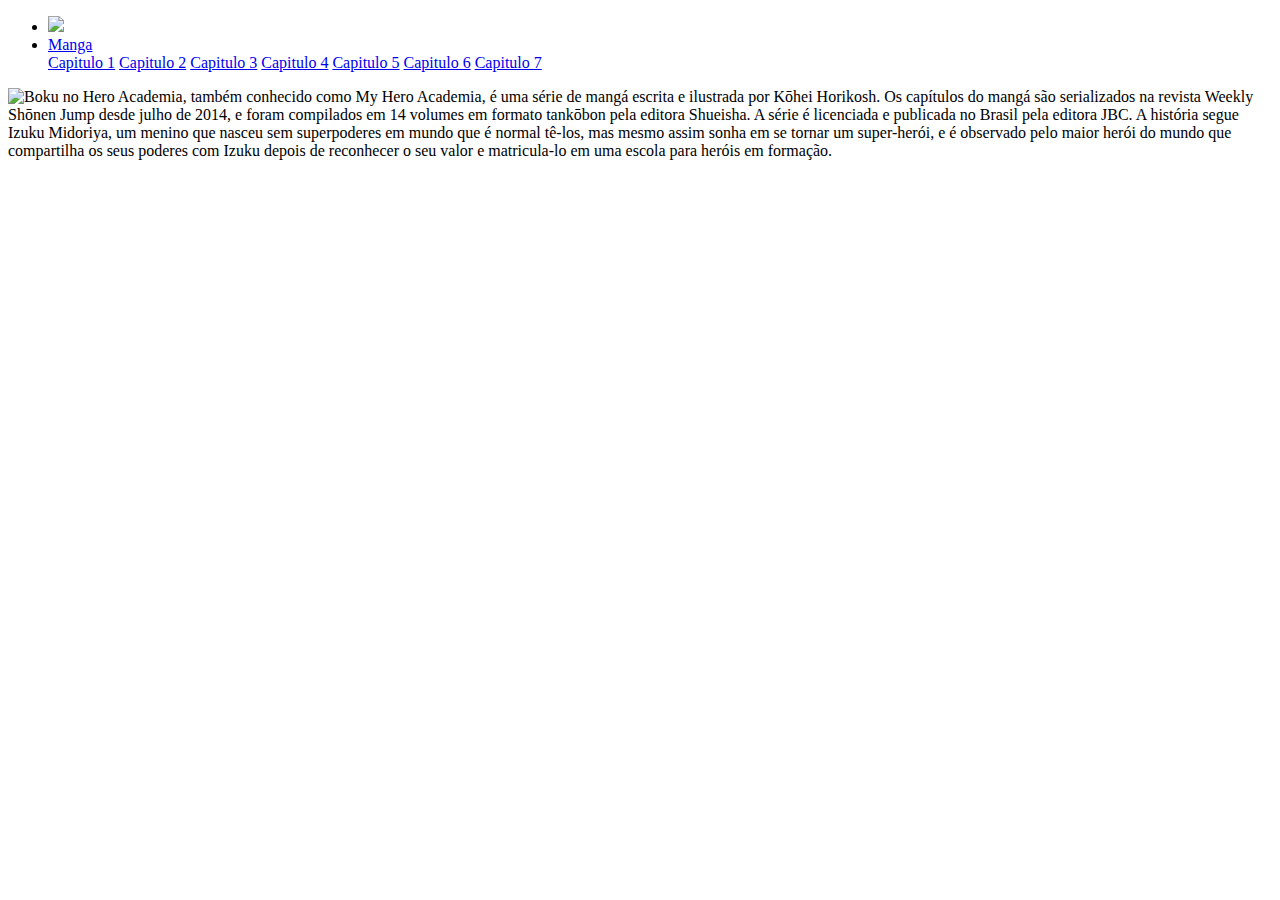
==== index.html @ a3e68026 "Add files via upload" ====
<!DOCTYPE HTML>
<html lang="pt-br">
<head>
<title> Boku no Hero </title>
<meta charset="utf-8">
<link rel="stylesheet" type="text/css" href="css.css" />
<link href="https://fonts.googleapis.com/css?family=Bungee" rel="stylesheet">
<link rel="shortcut icon" href="bknh.ico" type="image/x-icon"/>
</head>
<body>

<ul>
  <li><a class="atual" href="http://davisouza.000webhostapp.com/"><img class="home" src="bknh.png"></a></li>
  <li class="dropdown">
    <a href="javascript:void(0)" class="dropbtn">Manga</a>
    <div class="dropdown-content">
      <a href="http://davisouza.000webhostapp.com/manga/capitulo1/capitulo1.html">Capitulo 1</a>
	  <a href="http://davisouza.000webhostapp.com/manga/capitulo2/capitulo2.html">Capitulo 2</a>
	  <a href="http://davisouza.000webhostapp.com/manga/capitulo3/capitulo3.html">Capitulo 3</a>
	  <a href="http://davisouza.000webhostapp.com/manga/capitulo4/capitulo4.html">Capitulo 4</a>
	  <a href="http://davisouza.000webhostapp.com/manga/capitulo5/capitulo5.html">Capitulo 5</a>
	  <a href="http://davisouza.000webhostapp.com/manga/capitulo6/capitulo6.html">Capitulo 6</a>
	  <a href="http://davisouza.000webhostapp.com/manga/capitulo7/capitulo7.html">Capitulo 7</a>
	</div>
  </li>
</ul>
	
	<img class="capa" src="capa.png" align="left">
	<span class="texto">
		Boku no Hero Academia, também conhecido como My Hero Academia, é uma série de mangá escrita e ilustrada por Kōhei Horikosh.
		Os capítulos do mangá são serializados na revista Weekly Shōnen Jump desde julho de 2014,
		e foram compilados em 14 volumes em formato tankōbon pela editora Shueisha. A série é licenciada e publicada no Brasil pela editora JBC.
		A história segue Izuku Midoriya, um menino que nasceu sem superpoderes em mundo que é normal tê-los,
		mas mesmo assim sonha em se tornar um super-herói,
		e é observado pelo maior herói do mundo que compartilha os seus poderes com Izuku depois de reconhecer o seu valor
		e matricula-lo em uma escola para heróis em formação.
	<span>
</body>
</html>
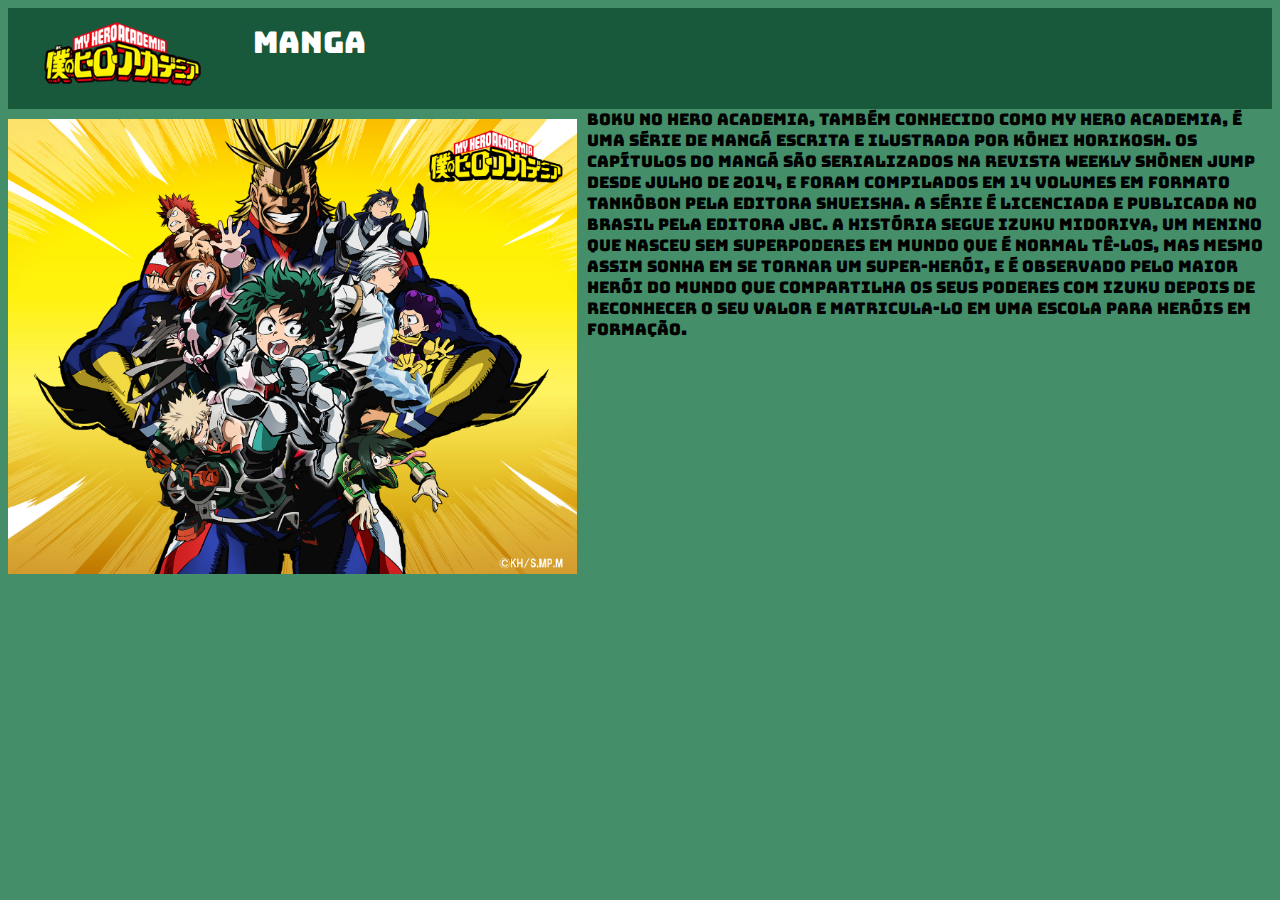
==== commit cf5a1946: "Update index.html" ====
--- a/index.html
+++ b/index.html
@@ -10,17 +10,17 @@
 <body>
 
 <ul>
-  <li><a class="atual" href="http://davisouza.000webhostapp.com/"><img class="home" src="bknh.png"></a></li>
+  <li><a class="atual" href="https://davisouzaabc.github.io/"><img class="home" src="bknh.png"></a></li>
   <li class="dropdown">
     <a href="javascript:void(0)" class="dropbtn">Manga</a>
     <div class="dropdown-content">
-      <a href="http://davisouza.000webhostapp.com/manga/capitulo1/capitulo1.html">Capitulo 1</a>
-	  <a href="http://davisouza.000webhostapp.com/manga/capitulo2/capitulo2.html">Capitulo 2</a>
-	  <a href="http://davisouza.000webhostapp.com/manga/capitulo3/capitulo3.html">Capitulo 3</a>
-	  <a href="http://davisouza.000webhostapp.com/manga/capitulo4/capitulo4.html">Capitulo 4</a>
-	  <a href="http://davisouza.000webhostapp.com/manga/capitulo5/capitulo5.html">Capitulo 5</a>
-	  <a href="http://davisouza.000webhostapp.com/manga/capitulo6/capitulo6.html">Capitulo 6</a>
-	  <a href="http://davisouza.000webhostapp.com/manga/capitulo7/capitulo7.html">Capitulo 7</a>
+      <a href="https://davisouzaabc.github.io/manga/capitulo1/capitulo1.html">Capitulo 1</a>
+	  <a href="https://davisouzaabc.github.io/manga/capitulo2/capitulo2.html">Capitulo 2</a>
+	  <a href="https://davisouzaabc.github.io/manga/capitulo3/capitulo3.html">Capitulo 3</a>
+	  <a href="https://davisouzaabc.github.io/manga/capitulo4/capitulo4.html">Capitulo 4</a>
+	  <a href="https://davisouzaabc.github.io/manga/capitulo5/capitulo5.html">Capitulo 5</a>
+	  <a href="https://davisouzaabc.github.io/manga/capitulo6/capitulo6.html">Capitulo 6</a>
+	  <a href="https://davisouzaabc.github.io/manga/capitulo7/capitulo7.html">Capitulo 7</a>
 	</div>
   </li>
 </ul>
@@ -36,4 +36,4 @@
 		e matricula-lo em uma escola para heróis em formação.
 	<span>
 </body>
-</html>+</html>
--- a/css.css
+++ b/css.css
@@ -0,0 +1,96 @@
+ul {
+    list-style-type: none;
+    margin: 0;
+    padding: 0;
+    overflow: hidden;
+    background-color: #18593b;
+}
+
+body{
+	background-color:#448e6a;
+	font-family:'Bungee';
+}
+li {
+    float: left;
+}
+
+li a, .dropbtn {
+    display: inline-block;
+    color: white;
+    text-align: center;
+    padding: 14px 16px;
+    text-decoration: none;
+	font-size:30px;
+}
+
+li a:hover, .dropdown:hover .dropbtn {
+    background-color: red;
+}
+
+li.dropdown {
+    display: inline-block;
+}
+
+.dropdown-content {
+    display: none;
+    position: absolute;
+    background-color: #f9f9f9;
+    min-width: 160px;
+    box-shadow: 0px 8px 16px 0px rgba(0,0,0,0.2);
+    z-index: 1;
+	font-size:18px;}
+
+.dropdown-content a {
+    color: black;
+    padding: 12px 16px;
+    text-decoration: none;
+    display: block;
+    text-align: left;
+	font-size:18px;
+}
+
+.dropdown-content a:hover {background-color: #f1f1f1}
+
+.dropdown:hover .dropdown-content {
+    display: block;
+}
+.home{
+	height:80%;
+	width:80%;
+}
+.aviso{
+	margin-left: auto;
+    margin-right: auto;
+    width: 45em;
+	color:#860000;
+}
+.manga{
+	display: block;
+    margin-left: auto;
+    margin-right: auto
+}
+
+footer {
+    height: 50px;
+    background: rgba(14,51,34,1);
+    padding: 1em;
+    color: white;
+}
+
+footer, a{
+    color: white;
+	text-decoration:none;
+}
+
+.capa{
+	position:relative;
+	top:10px;
+	height:45%;
+	width:45%;
+	float: left;
+}
+.texto{
+	position:relative;
+	left:10px;
+	font-size:16px;
+}